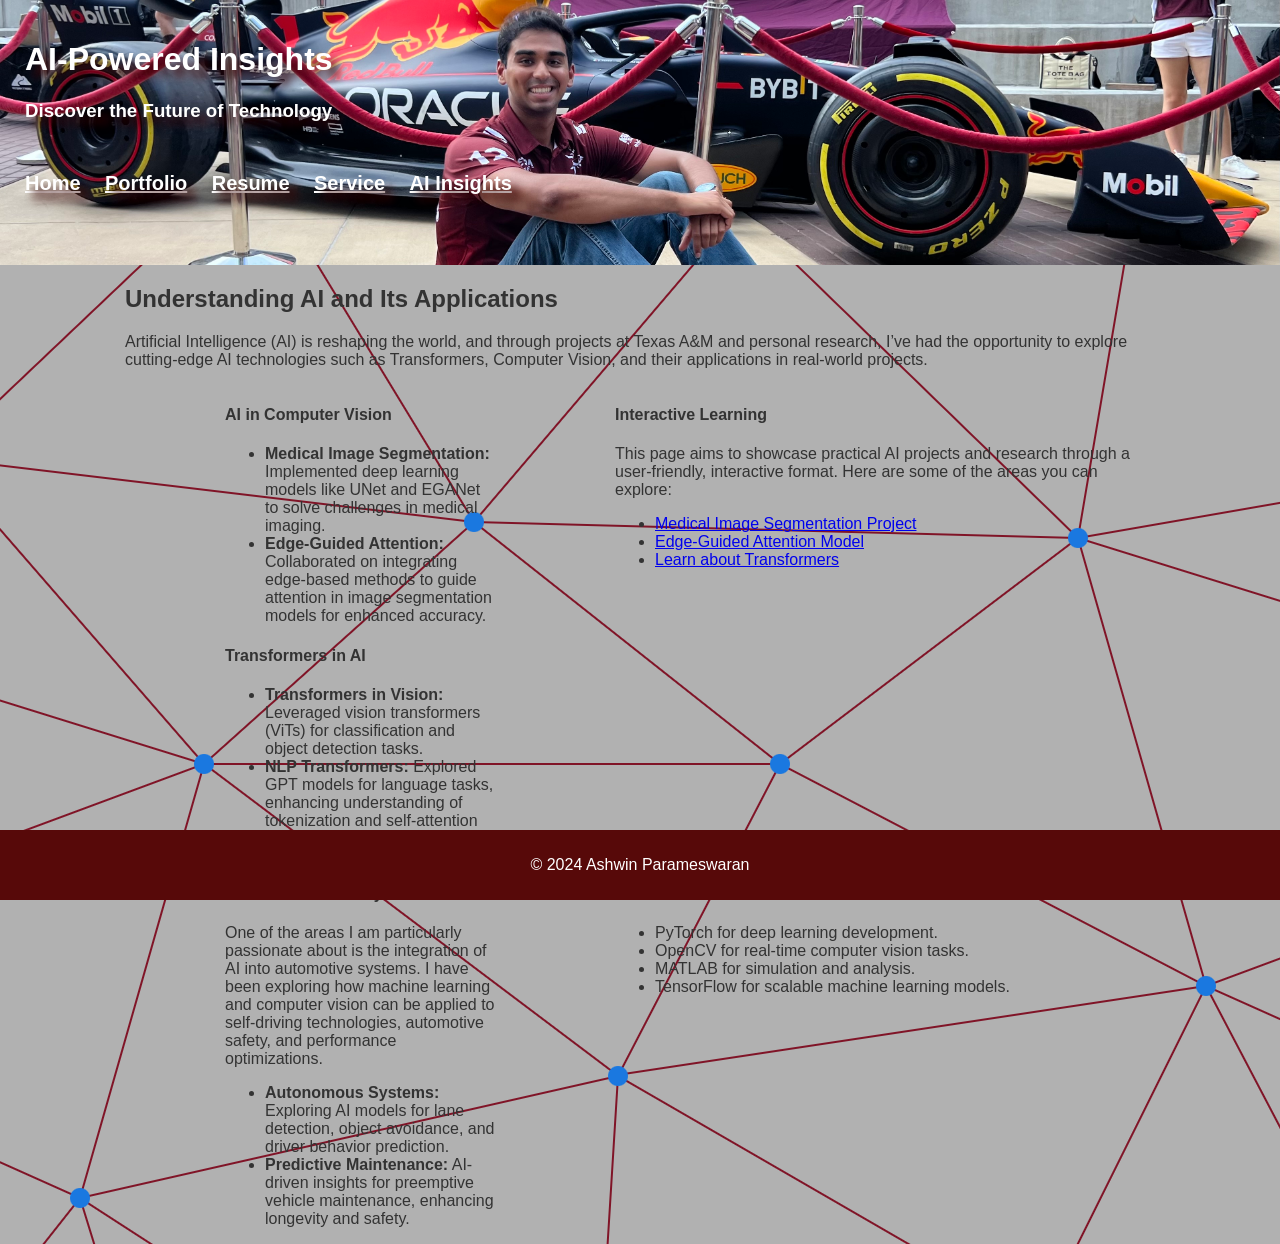
==== ai.html @ cb4bf396 "Fixed access issue" ====
<!DOCTYPE html>
<html lang="en">
<head>
    <meta charset="UTF-8">
    <meta name="viewport" content="width=device-width, initial-scale=1.0">
    <title>AI-Powered Insights</title>
    <link rel="stylesheet" href="css/styles.css">
</head>
<body>
    <header>
        <h1>AI-Powered Insights</h1>
        <h3>Discover the Future of Technology</h3>
        <nav>
            <ul>
                <li><a href="index.html">Home</a></li>
                <li><a href="portfolio.html">Portfolio</a></li>
                <li><a href="resume.html">Resume</a></li>
                <li><a href="service.html">Service</a></li>
                <li><a href="ai.html">AI Insights</a></li>
            </ul>
        </nav>
    </header>

    <main>
        <h2>Understanding AI and Its Applications</h2>
        <p>Artificial Intelligence (AI) is reshaping the world, and through projects at Texas A&M and personal research, I’ve had the opportunity to explore cutting-edge AI technologies such as Transformers, Computer Vision, and their applications in real-world projects.</p>

        <section class="content page3-layout">
            <div class="left-column">
                <h4>AI in Computer Vision</h4>
                <ul>
                    <li><strong>Medical Image Segmentation:</strong> Implemented deep learning models like UNet and EGANet to solve challenges in medical imaging.</li>
                    <li><strong>Edge-Guided Attention:</strong> Collaborated on integrating edge-based methods to guide attention in image segmentation models for enhanced accuracy.</li>
                </ul>
                <h4>Transformers in AI</h4>
                <ul>
                    <li><strong>Transformers in Vision:</strong> Leveraged vision transformers (ViTs) for classification and object detection tasks.</li>
                    <li><strong>NLP Transformers:</strong> Explored GPT models for language tasks, enhancing understanding of tokenization and self-attention mechanisms.</li>
                </ul>
            </div>

            <div class="right-column">
                <h4>Interactive Learning</h4>
                <p>This page aims to showcase practical AI projects and research through a user-friendly, interactive format. Here are some of the areas you can explore:</p>
                <ul>
                    <li><a href="https://github.com/AshRP03/ISIC2018_Seg_Research_Proj" target="_blank">Medical Image Segmentation Project</a></li>
                    <li><a href="https://github.com/UARK-AICV/MEGANet" target="_blank">Edge-Guided Attention Model</a></li>
                    <li><a href="https://transformer-explained.com" target="_blank">Learn about Transformers</a></li>
                </ul>
            </div>
        </section>

        <section class="content page3-layout">
            <div class="left-column">
                <h4>AI for Automotive Systems</h4>
                <p>One of the areas I am particularly passionate about is the integration of AI into automotive systems. I have been exploring how machine learning and computer vision can be applied to self-driving technologies, automotive safety, and performance optimizations.</p>
                <ul>
                    <li><strong>Autonomous Systems:</strong> Exploring AI models for lane detection, object avoidance, and driver behavior prediction.</li>
                    <li><strong>Predictive Maintenance:</strong> AI-driven insights for preemptive vehicle maintenance, enhancing longevity and safety.</li>
                </ul>
            </div>

            <div class="right-column">
                <h4>Tools and Frameworks</h4>
                <ul>
                    <li>PyTorch for deep learning development.</li>
                    <li>OpenCV for real-time computer vision tasks.</li>
                    <li>MATLAB for simulation and analysis.</li>
                    <li>TensorFlow for scalable machine learning models.</li>
                </ul>
            </div>
        </section>
    </main>

    <footer>
        <p>&copy; 2024 Ashwin Parameswaran</p>
    </footer>
</body>
</html>
---- css/styles.css ----
body {
    font-family: Arial, sans-serif;
    margin: 0;
    padding: 0;
    background-color: #f4f4f4;
    color: #333;
    background-image: url('../images/endless-constellation.png');
}

header {
    background-image: url('../images/IMG_0389.jpeg');
    background-size: cover;
    background-position: center center;
    height: 225px;
    color: #fff;
    padding: 20px 25px;
    text-align: left;
    text-shadow: 8px 8px 8px rgb(57, 5, 5);
}

nav ul {
    list-style-type: none;
    padding: 0;
    margin-top: 50px;
}

nav ul li {
    display: inline;
    margin-right: 20px;
}

nav ul li a {
    color: #fff;
    text-decoration: underline;
    font-weight: bold;
    font-size: 20px;
}

main {
    padding: 0px 125px;
}

section.content {
    display: flex;
    gap: 20px;
}

.page1-layout .left-column {
    flex: 3;
}

.page1-layout .right-column {
    flex: 1;
    padding: 10px;
    border-radius: 5px;
}

.page2-layout .left-column {
    flex: 1;
    padding: 10px;
    border-radius: 5px;
}

.page2-layout .middle-column {
    flex: 1;
    padding: 10px;
    border-radius: 5px;
}

.page2-layout .right-column {
    flex: 1;
    padding: 10px;
    border-radius: 5px;
}

.page3-layout .left-column {
    flex: 1;
    padding-left: 100px;
}

.page3-layout .right-column {
    flex: 2;
    padding-left: 100px;
    border-radius: 5px;
}

footer {
    background-color: rgb(87, 9, 9);
    color: #fff;
    text-align: center;
    padding: 10px 0;
    position: absolute;
    bottom: 0;
    width: 100%;
}
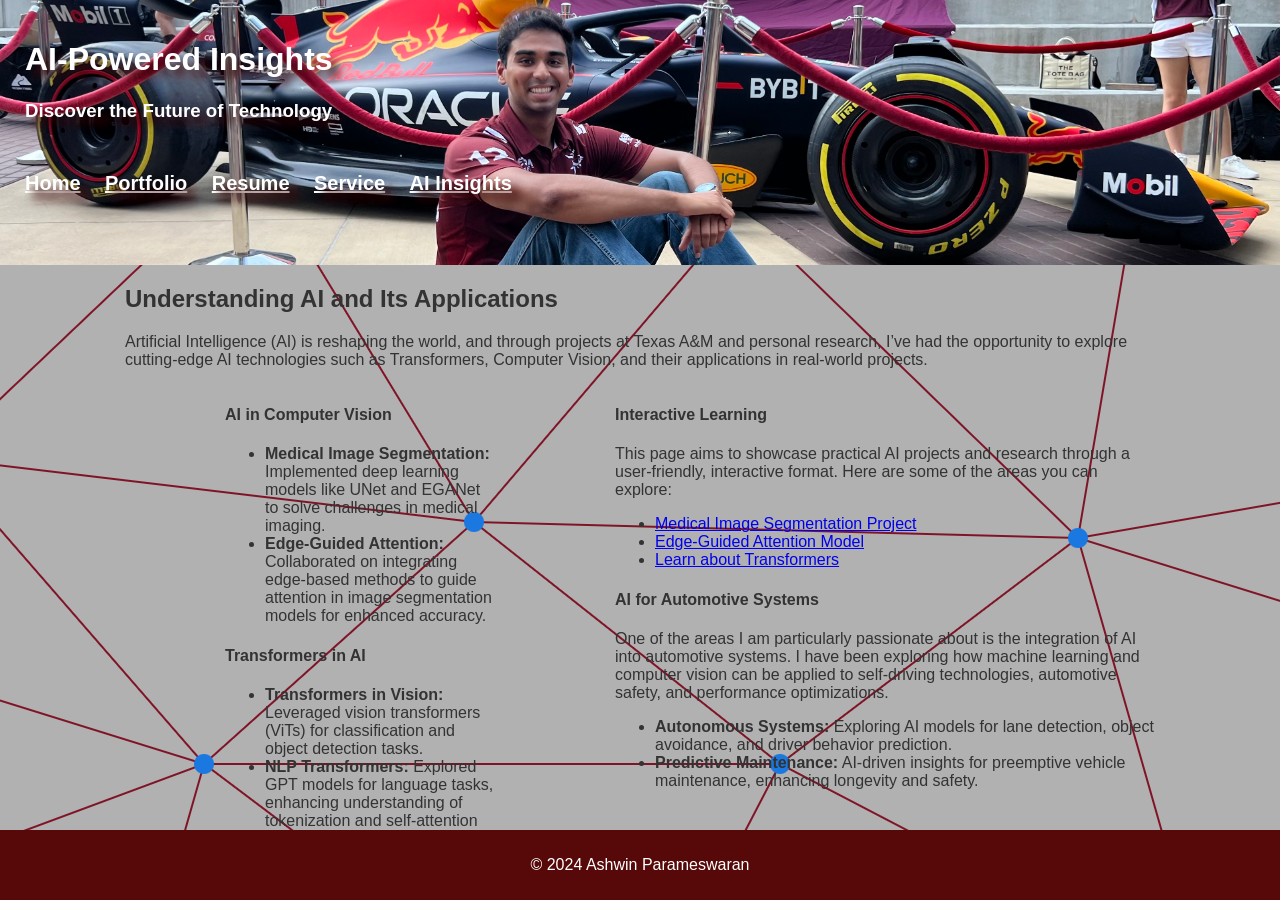
==== commit 3a117421: "Only thing left is 2nd style and service" ====
--- a/ai.html
+++ b/ai.html
@@ -47,26 +47,12 @@
                     <li><a href="https://github.com/UARK-AICV/MEGANet" target="_blank">Edge-Guided Attention Model</a></li>
                     <li><a href="https://transformer-explained.com" target="_blank">Learn about Transformers</a></li>
                 </ul>
-            </div>
-        </section>
-
-        <section class="content page3-layout">
-            <div class="left-column">
+        
                 <h4>AI for Automotive Systems</h4>
                 <p>One of the areas I am particularly passionate about is the integration of AI into automotive systems. I have been exploring how machine learning and computer vision can be applied to self-driving technologies, automotive safety, and performance optimizations.</p>
                 <ul>
                     <li><strong>Autonomous Systems:</strong> Exploring AI models for lane detection, object avoidance, and driver behavior prediction.</li>
                     <li><strong>Predictive Maintenance:</strong> AI-driven insights for preemptive vehicle maintenance, enhancing longevity and safety.</li>
-                </ul>
-            </div>
-
-            <div class="right-column">
-                <h4>Tools and Frameworks</h4>
-                <ul>
-                    <li>PyTorch for deep learning development.</li>
-                    <li>OpenCV for real-time computer vision tasks.</li>
-                    <li>MATLAB for simulation and analysis.</li>
-                    <li>TensorFlow for scalable machine learning models.</li>
                 </ul>
             </div>
         </section>
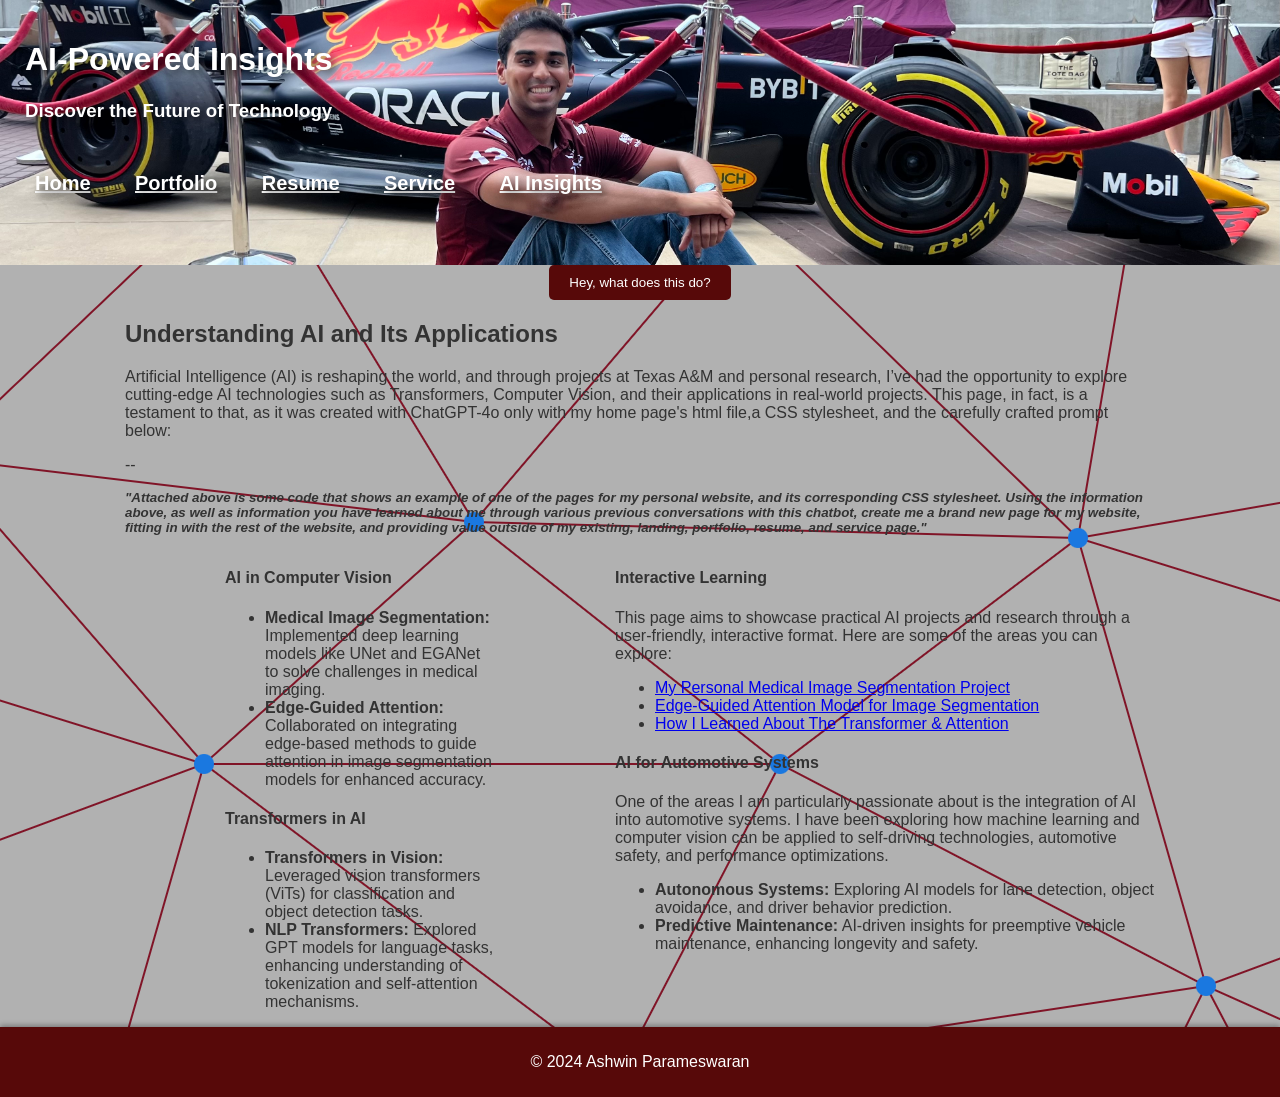
==== commit c4e8a1cf: "FINAL EDITION OF MY WEBSITE" ====
--- a/ai.html
+++ b/ai.html
@@ -3,8 +3,15 @@
 <head>
     <meta charset="UTF-8">
     <meta name="viewport" content="width=device-width, initial-scale=1.0">
-    <title>AI-Powered Insights</title>
-    <link rel="stylesheet" href="css/styles.css">
+    <title>Ashwin Parameswaran's Website</title>
+    
+    <!-- Default Dark Mode -->
+    <link rel="stylesheet" href="css/darkmode.css" id="dark-theme">
+
+    <!-- Aggie Mode (Initially Disabled) -->
+    <link rel="stylesheet" href="css/aggiemode.css" id="aggie-theme" disabled>
+    
+    <link href="https://fonts.googleapis.com/css2?family=Montserrat:wght@400;700&family=Roboto:wght@400;500&display=swap" rel="stylesheet">
 </head>
 <body>
     <header>
@@ -21,10 +28,21 @@
         </nav>
     </header>
 
+    <button id="theme-toggle" class="btn center-button">Hey, what does this do?</button>
+
     <main>
         <h2>Understanding AI and Its Applications</h2>
-        <p>Artificial Intelligence (AI) is reshaping the world, and through projects at Texas A&M and personal research, I’ve had the opportunity to explore cutting-edge AI technologies such as Transformers, Computer Vision, and their applications in real-world projects.</p>
-
+        <p>Artificial Intelligence (AI) is reshaping the world, and through projects at Texas A&M and personal research, 
+            I’ve had the opportunity to explore cutting-edge AI technologies such as Transformers, Computer Vision, and 
+            their applications in real-world projects. This page, in fact, is a testament to that, as it was created with
+            ChatGPT-4o only with my home page's html file,a CSS stylesheet, and the carefully crafted prompt below:</p>
+        <p>--</p>
+        <p style="font-style: italic; font-size: 10pt; font-weight: bold;">
+            "Attached above is some code that shows an example of one of the pages for my personal website, and its corresponding
+            CSS stylesheet. Using the information above, as well as information you have learned about me through various
+            previous conversations with this chatbot, create me a brand new page for my website, fitting in with the rest of the
+            website, and providing value outside of my existing, landing, portfolio, resume, and service page."
+        </p>
         <section class="content page3-layout">
             <div class="left-column">
                 <h4>AI in Computer Vision</h4>
@@ -43,9 +61,9 @@
                 <h4>Interactive Learning</h4>
                 <p>This page aims to showcase practical AI projects and research through a user-friendly, interactive format. Here are some of the areas you can explore:</p>
                 <ul>
-                    <li><a href="https://github.com/AshRP03/ISIC2018_Seg_Research_Proj" target="_blank">Medical Image Segmentation Project</a></li>
-                    <li><a href="https://github.com/UARK-AICV/MEGANet" target="_blank">Edge-Guided Attention Model</a></li>
-                    <li><a href="https://transformer-explained.com" target="_blank">Learn about Transformers</a></li>
+                    <li><a href="https://github.com/AshRP03/ISIC2018_Seg_Research_Proj" target="_blank">My Personal Medical Image Segmentation Project</a></li>
+                    <li><a href="https://github.com/UARK-AICV/MEGANet" target="_blank">Edge-Guided Attention Model for Image Segmentation</a></li>
+                    <li><a href="https://youtu.be/bCz4OMemCcA?si=tcoTGut5Rpx_xWtB" target="_blank">How I Learned About The Transformer & Attention</a></li>
                 </ul>
         
                 <h4>AI for Automotive Systems</h4>
@@ -61,5 +79,39 @@
     <footer>
         <p>&copy; 2024 Ashwin Parameswaran</p>
     </footer>
+
+    <!-- JavaScript to Toggle Stylesheets -->
+    <script>
+        const toggleButton = document.getElementById('theme-toggle');
+        const aggieTheme = document.getElementById('aggie-theme');
+        const darkTheme = document.getElementById('dark-theme');
+    
+        function applySavedTheme() {
+            const savedTheme = localStorage.getItem('theme');
+    
+            if (savedTheme === 'dark') {
+                darkTheme.disabled = false;
+                aggieTheme.disabled = true;
+            } else {
+                darkTheme.disabled = true;
+                aggieTheme.disabled = false;
+            }
+        }
+    
+        applySavedTheme();
+    
+        toggleButton.addEventListener('click', () => {
+            if (darkTheme.disabled) {
+                darkTheme.disabled = false;
+                aggieTheme.disabled = true;
+                localStorage.setItem('theme', 'dark');
+            } else {
+                darkTheme.disabled = true;
+                aggieTheme.disabled = false;
+                localStorage.setItem('theme', 'aggie');
+            }
+        });
+    </script>
+
 </body>
 </html>
--- a/css/darkmode.css
+++ b/css/darkmode.css
@@ -0,0 +1,206 @@
+* {
+    margin: 0;
+    padding: 0;
+    box-sizing: border-box;
+}
+
+html, body {
+    font-family: 'Roboto', sans-serif;
+    background-color: #1E1E1E;
+    color: #EAEAEA;
+    height: 100%;
+    scroll-behavior: smooth;
+}
+
+body {
+    display: flex;
+    flex-direction: column;
+    min-height: 100vh;
+}
+
+h1, h2, h3, h4, h5 {
+    font-family: 'Montserrat', sans-serif;
+    color: #D1E8E4;
+}
+
+p, li {
+    font-size: 16px;
+    line-height: 1.6;
+    color: #BDC3C7;
+}
+
+header {
+    background-color: #0B4C5F;
+    color: white;
+    padding: 20px;
+    text-align: center;
+    box-shadow: 0 4px 6px rgba(0, 0, 0, 0.1);
+}
+
+header h1 {
+    font-size: 32px;
+    margin-bottom: 5px;
+}
+
+header h3 {
+    font-size: 18px;
+    font-weight: normal;
+}
+
+nav ul {
+    list-style: none;
+    margin-top: 15px;
+}
+
+nav ul li {
+    display: inline;
+    margin-right: 20px;
+}
+
+nav ul li a {
+    color: #EAEAEA;
+    text-decoration: none;
+    font-weight: bold;
+    font-size: 18px;
+    padding: 10px 15px;
+    border-radius: 5px;
+    transition: background-color 0.3s ease;
+}
+
+nav ul li a:hover {
+    background-color: #094252;
+    color: #ffffff;
+}
+
+main {
+    flex: 1;
+    padding: 40px;
+    max-width: 1200px;
+    margin: 0 auto;
+    background-color: #2C2C2C;
+    border-radius: 10px;
+    box-shadow: 0 8px 16px rgba(0, 0, 0, 0.1);
+}
+
+.center-button {
+    display: block;
+    margin: 0 auto;
+    padding: 10px 20px;
+}
+
+#theme-toggle {
+    background-color: #58CFFB;
+    color: #000;
+    border: none;
+    padding: 10px 20px;
+    border-radius: 5px;
+    cursor: pointer;
+}
+
+section.content {
+    display: flex;
+    gap: 30px;
+    margin-top: 20px;
+}
+
+.left-column, .right-column {
+    padding: 20px;
+    border-radius: 10px;
+    background-color: #3C3C3C;
+    box-shadow: 0 4px 8px rgba(0, 0, 0, 0.1);
+}
+
+.left-column {
+    flex: 2;
+}
+
+.right-column {
+    flex: 1;
+}
+
+.page3-layout .left-column {
+    flex: 1;
+    padding-left: 50px;
+}
+
+.page3-layout .right-column {
+    flex: 2;
+    padding-left: 20px;
+}
+
+a {
+    color: #58CFFB;
+    text-decoration: none;
+    transition: color 0.3s ease;
+}
+
+a:hover {
+    color: #33A3C7;
+}
+
+footer {
+    background-color: #0B4C5F;
+    color: white;
+    text-align: center;
+    padding: 15px 0;
+    margin-top: 40px;
+    font-size: 14px;
+}
+
+footer p {
+    margin: 0;
+}
+
+button, .btn {
+    background-color: #58CFFB;
+    color: #1E1E1E;
+    padding: 10px 20px;
+    border: none;
+    border-radius: 5px;
+    cursor: pointer;
+    transition: background-color 0.3s ease;
+}
+
+button:hover, .btn:hover {
+    background-color: #33A3C7;
+}
+
+input, textarea, select {
+    width: 100%;
+    padding: 12px;
+    margin: 8px 0;
+    box-sizing: border-box;
+    border: 2px solid #BDC3C7;
+    border-radius: 5px;
+    font-size: 16px;
+    background-color: #333;
+    color: #EAEAEA;
+}
+
+input[type="submit"], input[type="button"] {
+    background-color: #58CFFB;
+    color: #1E1E1E;
+    border: none;
+    border-radius: 5px;
+    cursor: pointer;
+    padding: 12px 20px;
+}
+
+input[type="submit"]:hover, input[type="button"]:hover {
+    background-color: #33A3C7;
+}
+
+@media (max-width: 768px) {
+    section.content {
+        flex-direction: column;
+    }
+
+    nav ul {
+        text-align: center;
+    }
+
+    nav ul li {
+        display: block;
+        margin: 10px 0;
+    }
+}
--- a/css/aggiemode.css
+++ b/css/aggiemode.css
@@ -0,0 +1,128 @@
+body {
+    font-family: Arial, sans-serif;
+    margin: 0;
+    padding: 0;
+    background-color: #f4f4f4;
+    color: #333;
+    background-image: url('../images/endless-constellation.png');
+}
+
+header {
+    background-image: url('../images/IMG_0389.jpeg');
+    background-size: cover;
+    background-position: center center;
+    height: 225px;
+    color: #fff;
+    padding: 20px 25px;
+    text-align: left;
+    text-shadow: 4px 4px 8px rgba(0, 0, 0, 0.7);
+}
+
+nav ul {
+    list-style-type: none;
+    padding: 0;
+    margin-top: 50px;
+}
+
+nav ul li {
+    display: inline-block;
+    margin-right: 20px;
+}
+
+nav ul li a {
+    color: #fff;
+    text-decoration: underline;
+    font-weight: bold;
+    font-size: 20px;
+    padding: 10px;
+    transition: color 0.3s ease, background-color 0.3s ease;
+    border-radius: 5px;
+}
+
+nav ul li a:hover {
+    background-color: rgba(255, 255, 255, 0.1);
+    color: #ffeb3b;
+}
+
+.center-button {
+    display: block;
+    margin: 0 auto;
+    padding: 10px 20px;
+}
+
+#theme-toggle {
+    background-color: rgb(87, 9, 9);
+    color: #ffffff;
+    border: none;
+    padding: 10px 20px;
+    border-radius: 5px;
+    cursor: pointer;
+}
+
+main {
+    padding: 0px 125px;
+}
+
+section.content {
+    display: flex;
+    gap: 20px;
+}
+
+.page1-layout .left-column {
+    flex: 3;
+}
+
+.page1-layout .right-column {
+    flex: 1;
+    padding: 10px;
+    border-radius: 8px;
+    background-color: #ccc;
+    box-shadow: 0 4px 8px rgba(0, 0, 0, 0.1);
+}
+
+.page2-layout .left-column,
+.page2-layout .middle-column,
+.page2-layout .right-column {
+    flex: 1;
+    padding: 10px;
+    border-radius: 8px;
+    background-color: #ccc;
+    box-shadow: 0 4px 8px rgba(0, 0, 0, 0.1);
+}
+
+.page3-layout .left-column {
+    flex: 1;
+    padding-left: 100px;
+}
+
+.page3-layout .right-column {
+    flex: 2;
+    padding-left: 100px;
+    border-radius: 8px;
+}
+
+footer {
+    background-color: rgb(87, 9, 9);
+    color: #fff;
+    text-align: center;
+    padding: 10px 0px;
+    position: relative;
+    bottom: 0;
+    width: 100%;
+    box-shadow: 0 -2px 5px rgba(0, 0, 0, 0.3);
+}
+
+button, .btn {
+    background-color: #333;
+    color: #fff;
+    padding: 10px 20px;
+    border: none;
+    border-radius: 5px;
+    cursor: pointer;
+    transition: background-color 0.3s ease, transform 0.3s ease;
+}
+
+button:hover, .btn:hover {
+    background-color: #555;
+    transform: scale(1.05);
+}
